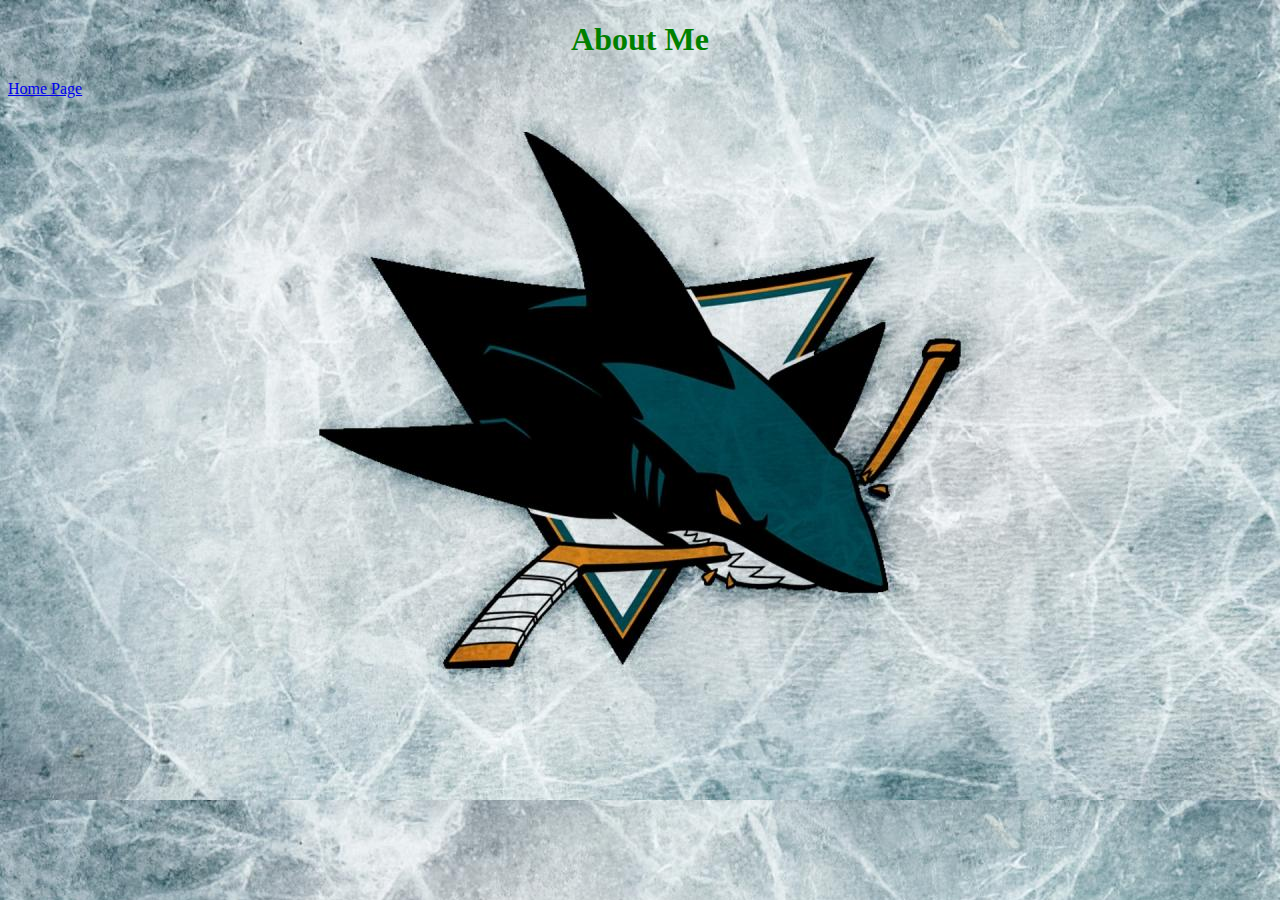
==== aboutme.html @ d0f60133 "adding hw" ====
<!DOCTYPE html>
<html lang="en">
  <head>
    <meta charset="utf-8">
    <title>About Me</title>
    <link rel="stylesheet" href="./styles/first-stylesheet.css">
  </head>
  <body class=aboutme-body>
    <header>
      <h1 class=aboutme-header>About Me</h1>
    </header>
    <nav><a href="./index.html">Home Page</a></nav>

  
  </body>
</html>
---- styles/first-stylesheet.css ----
html {
	font-size: 16px
}
.main-class {
	color:rebeccapurple;
	text-align: center;
}
.aboutme-header {
	color:green;
	text-align: center;
}
.home-body {
	background-image:url(../images/nissanGTR.jpg);
	background-size: cover;
	/*background-repeat: no-repeat;*/
}
.projectlinks:hover{
	color:red;
}
.aboutme-body{
	background-image:url(../images/sharks.jpg);
	background-size: cover;
	}
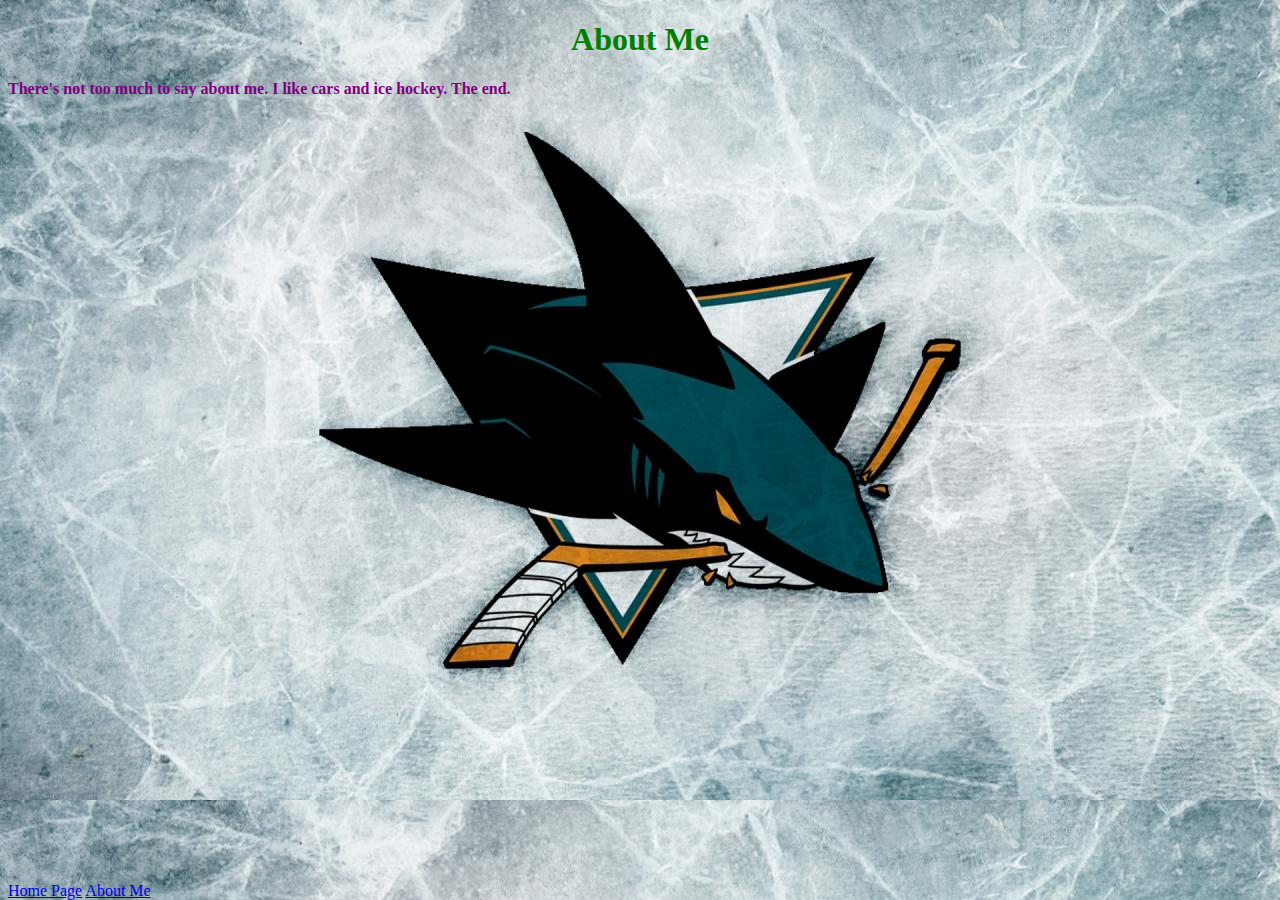
==== commit 4361e2fd: "fixed about me spacing" ====
--- a/aboutme.html
+++ b/aboutme.html
@@ -9,8 +9,16 @@
     <header>
       <h1 class=aboutme-header>About Me</h1>
     </header>
-    <nav><a href="./index.html">Home Page</a></nav>
-
-  
+    <article>
+      <p>
+        There's not too much to say about me. I like cars and ice hockey. The end.
+      </p>
+    </article>
+    <footer>
+      <nav>
+        <a href="./index.html">Home Page</a>
+        <a href="./aboutme.html">About Me</a>
+      </nav>
+    </footer>
   </body>
 </html>--- a/styles/first-stylesheet.css
+++ b/styles/first-stylesheet.css
@@ -12,7 +12,6 @@
 .home-body {
 	background-image:url(../images/nissanGTR.jpg);
 	background-size: cover;
-	/*background-repeat: no-repeat;*/
 }
 .projectlinks:hover{
 	color:red;
@@ -20,4 +19,37 @@
 .aboutme-body{
 	background-image:url(../images/sharks.jpg);
 	background-size: cover;
-	}+	color:purple;
+	font-weight: bold;
+}
+.dummy1-header {
+	color:lavender;
+	text-align: center;
+}
+.dummy2-header{
+	color:aqua;
+	text-align: center;
+}
+.dummy1-body{
+	background-image:url(../images/dummy1.jpg);
+	background-size: 500px 500px;
+}
+.dummy2-body{
+	background-image:url(../images/dummy2.jpg);
+	background-size: 500px 500px;
+}
+.dummy1-article{
+	color:red;
+	font-weight: bold;
+	font-size: 30px
+}
+.dummy2-article{
+	color:forestgreen;
+	font-weight: bold;
+	font-size: 30px
+}
+footer{
+	position:absolute;
+	bottom:0;
+	font-weight: normal
+}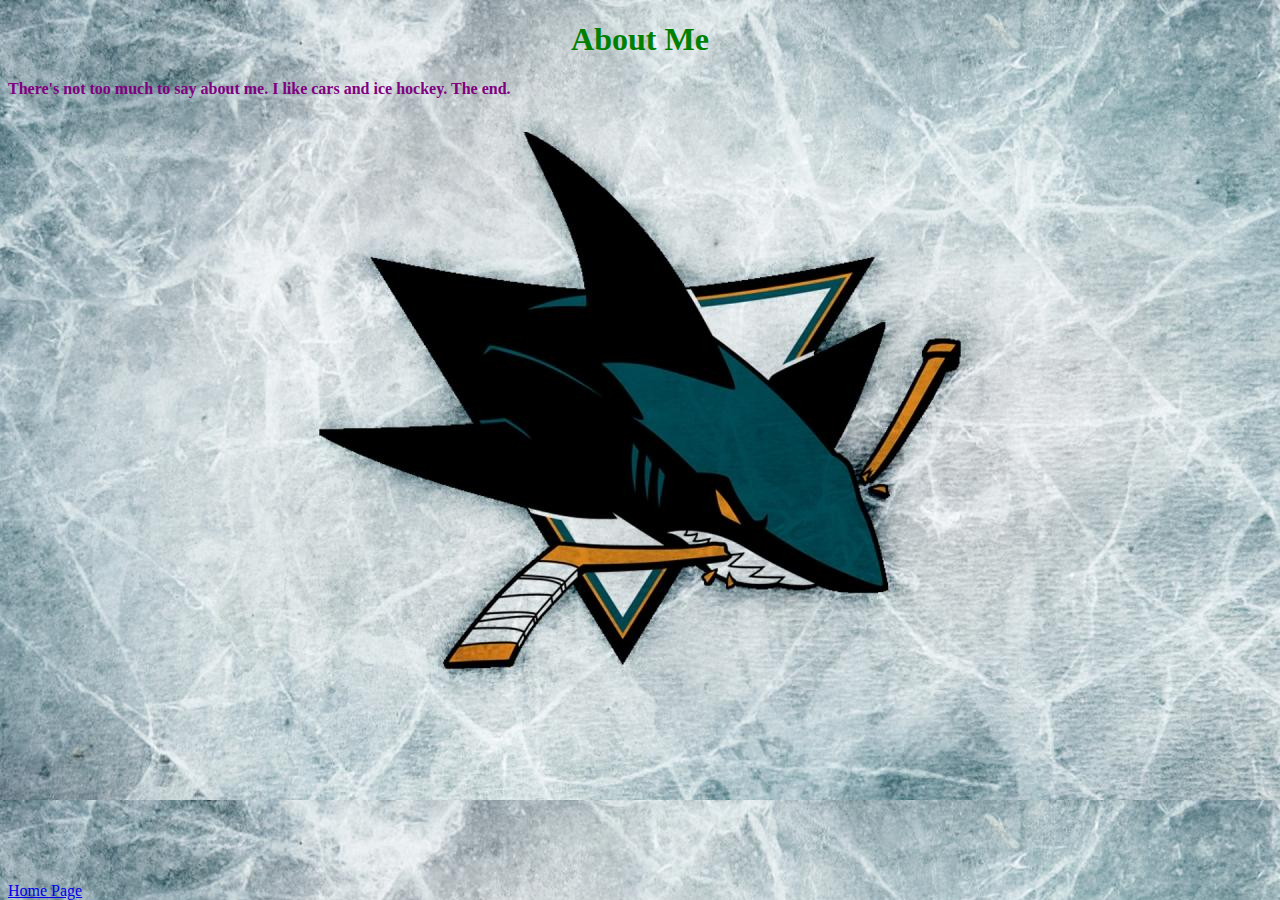
==== commit 25a86cfa: "removed link reference to self" ====
--- a/aboutme.html
+++ b/aboutme.html
@@ -17,7 +17,6 @@
     <footer>
       <nav>
         <a href="./index.html">Home Page</a>
-        <a href="./aboutme.html">About Me</a>
       </nav>
     </footer>
   </body>
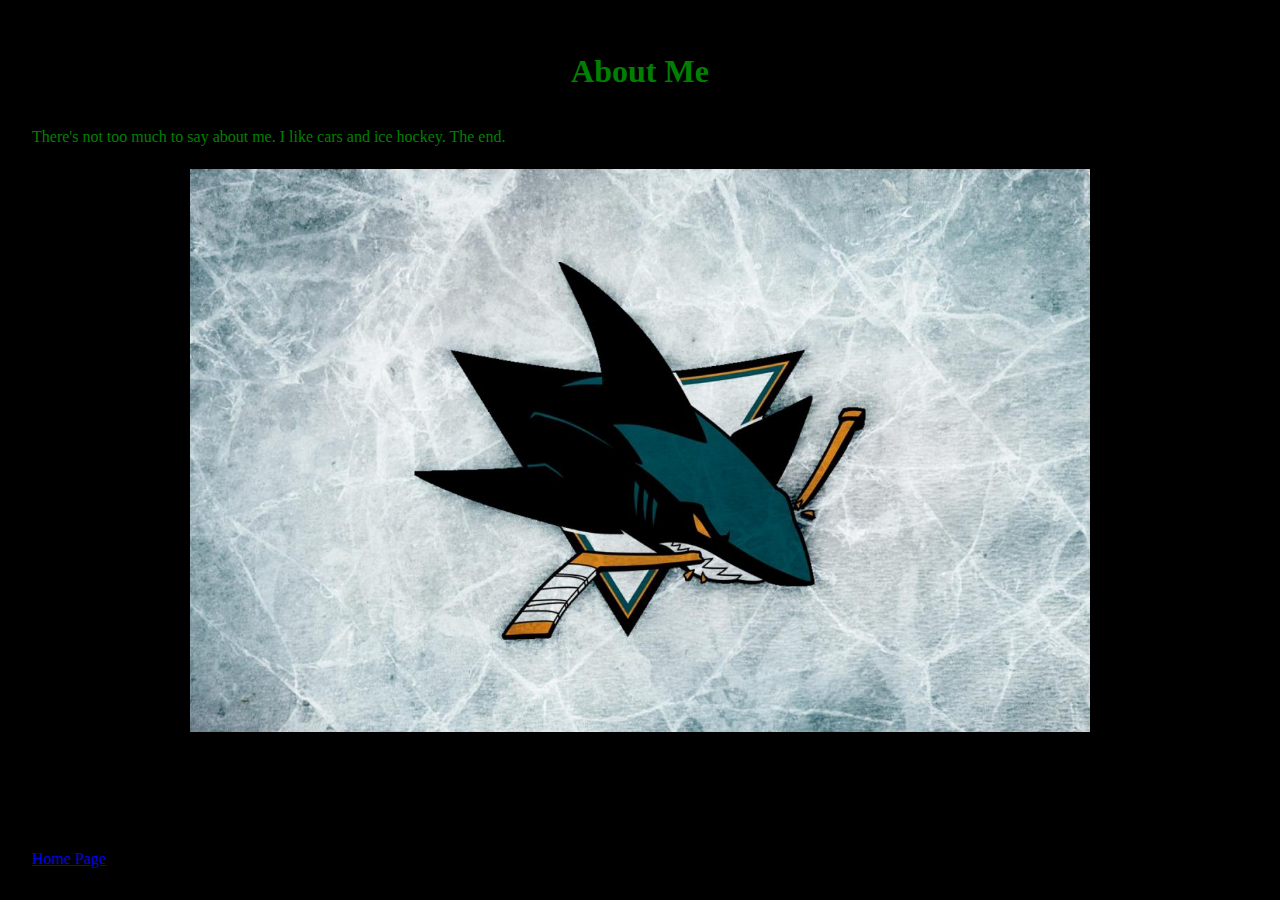
==== commit d3a4ad32: "added font awesome, transitions, and nth selector" ====
--- a/aboutme.html
+++ b/aboutme.html
@@ -3,7 +3,9 @@
   <head>
     <meta charset="utf-8">
     <title>About Me</title>
-    <link rel="stylesheet" href="./styles/first-stylesheet.css">
+    <link rel="stylesheet" type="text/css" href="styles/normalize.css">
+    <link rel="stylesheet" href="styles/first-stylesheet.css">
+    <link rel="stylesheet" href="styles/font-awesome-4.7.0/css/font-awesome.min.css">
   </head>
   <body class=aboutme-body>
     <header>
--- a/styles/first-stylesheet.css
+++ b/styles/first-stylesheet.css
@@ -1,55 +1,69 @@
-html {
-	font-size: 16px
+*{
+	font-family:calibri;
+	box-sizing: border-box;
+}
+.home-body {
+	display:flex;
+	flex-wrap: wrap;
+    padding:2rem;
+    background-color:black;
+	background-image:url(../images/nissanGTR.jpg);
+	background-size:100vh auto;
+	background-attachment: fixed;
+	background-repeat: no-repeat;
+	background-position: center;
+	transition: all 2s ease 0s;
+}
+header{
+	width:100%;
 }
 .main-class {
-	color:rebeccapurple;
+	width:100%;
+	color:red;
 	text-align: center;
+}
+.projectlinks{
+	width:100%;
+	color:orange;
+}
+nav img{
+	margin-left:1rem;
+}
+ul li:nth-child(2n){
+	color:orange;
+}
+ul li:nth-child(2n+1){
+	color:red;
+}
+a:hover{
+	animation: 1s ease-out 0s infinite pulse;
+}
+@keyframes pulse {
+  0% { box-shadow: 0 0 0 rgb(253, 254, 0); }
+  50% { box-shadow: 0 0 5rem rgb(253, 254, 0); }
+  100% { box-shadow: 0 0 0 rgb(253, 254, 0); }
 }
 .aboutme-header {
 	color:green;
 	text-align: center;
+	width:100%;
 }
-.home-body {
-	background-image:url(../images/nissanGTR.jpg);
-	background-size: cover;
-}
-.projectlinks:hover{
-	color:red;
-}
-.aboutme-body{
+.aboutme-body {
+	display:flex;
+	flex-wrap: wrap;
+    padding:2rem;
+    color:green;
+    background-color:black;
 	background-image:url(../images/sharks.jpg);
-	background-size: cover;
-	color:purple;
-	font-weight: bold;
-}
-.dummy1-header {
-	color:lavender;
-	text-align: center;
-}
-.dummy2-header{
-	color:aqua;
-	text-align: center;
-}
-.dummy1-body{
-	background-image:url(../images/dummy1.jpg);
-	background-size: 500px 500px;
-}
-.dummy2-body{
-	background-image:url(../images/dummy2.jpg);
-	background-size: 500px 500px;
-}
-.dummy1-article{
-	color:red;
-	font-weight: bold;
-	font-size: 30px
-}
-.dummy2-article{
-	color:forestgreen;
-	font-weight: bold;
-	font-size: 30px
+	background-size:100vh auto;
+	background-attachment: fixed;
+	background-repeat: no-repeat;
+	background-position: center;
+	transition: all 2s ease 0s;
 }
 footer{
 	position:absolute;
 	bottom:0;
-	font-weight: normal
+	font-weight: normal;
+	margin-bottom:2rem;
 }